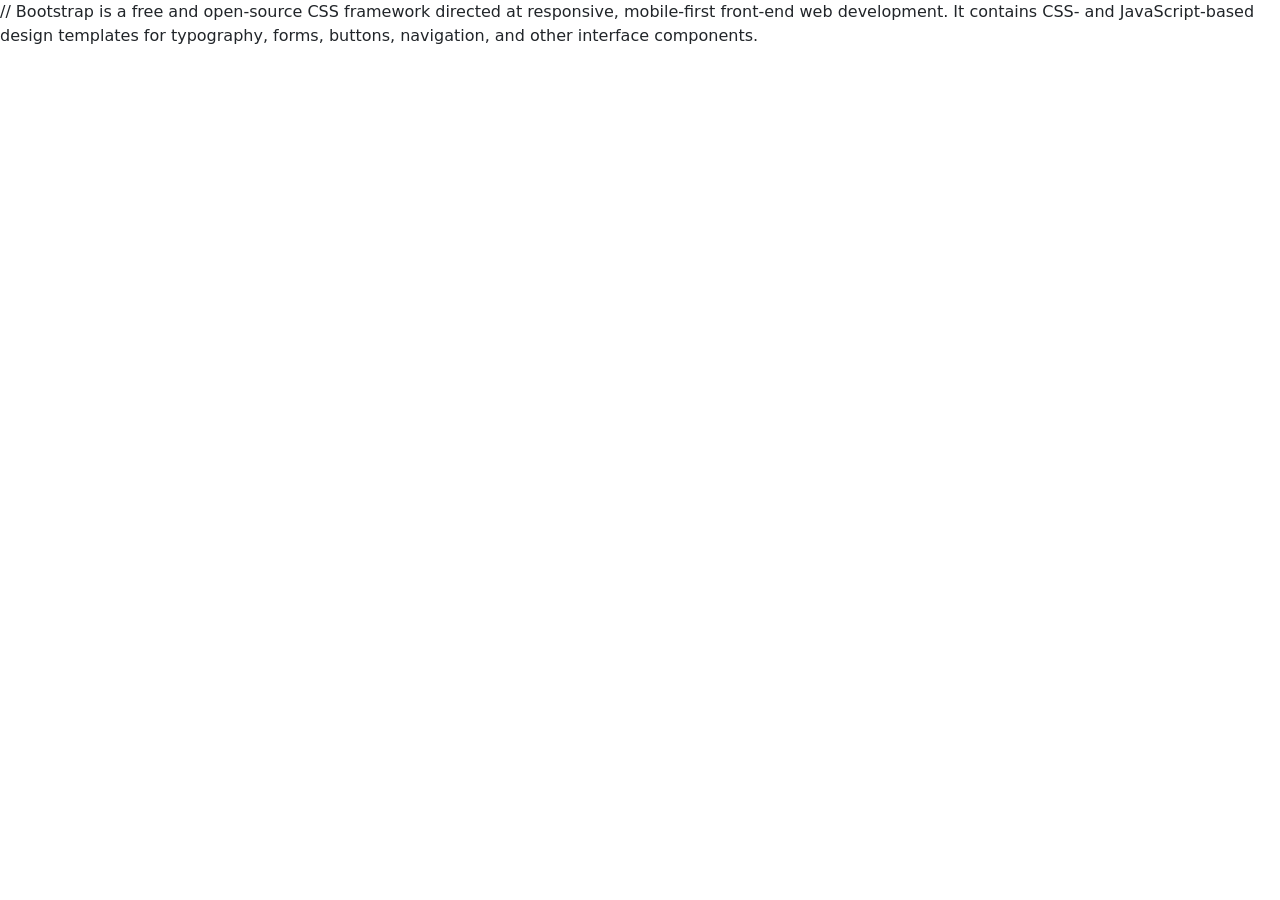
==== bsintro.html @ a4935021 "bootstrap" ====
<!DOCTYPE html>
<html lang="en">
<head>
    <meta charset="UTF-8">
    <meta name="viewport" content="width=device-width, initial-scale=1.0">
    <title>Bootstrap Introduction</title>
    <!-- Latest compiled and minified CSS -->
<link href="https://cdn.jsdelivr.net/npm/bootstrap@5.3.8/dist/css/bootstrap.min.css" rel="stylesheet">

<!-- Latest compiled JavaScript -->
<script src="https://cdn.jsdelivr.net/npm/bootstrap@5.3.8/dist/js/bootstrap.bundle.min.js"></script>
</head>
<body>
    // Bootstrap is a free and open-source CSS framework directed at responsive, mobile-first front-end web development. It contains CSS- and JavaScript-based design templates for typography, forms, buttons, navigation, and other interface components. 
    <!-- framework -->
    
</body>
</html>
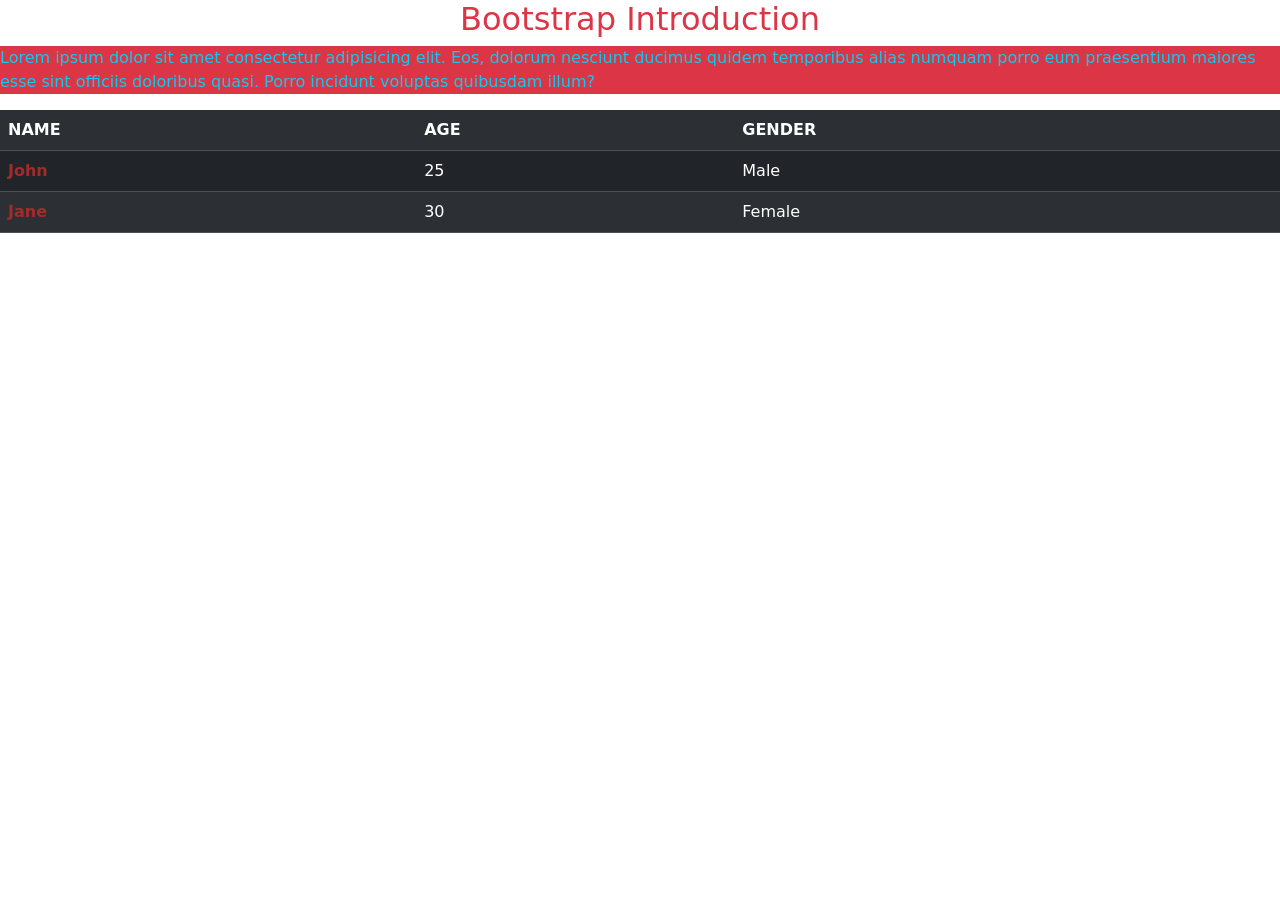
==== commit 892e388c: "response" ====
--- a/bsintro.html
+++ b/bsintro.html
@@ -9,10 +9,33 @@
 
 <!-- Latest compiled JavaScript -->
 <script src="https://cdn.jsdelivr.net/npm/bootstrap@5.3.8/dist/js/bootstrap.bundle.min.js"></script>
+<style>
+    .table-fancy {
+        font-weight: bold;
+        color: brown!important;
+    }   
+</style>
 </head>
-<body>
-    // Bootstrap is a free and open-source CSS framework directed at responsive, mobile-first front-end web development. It contains CSS- and JavaScript-based design templates for typography, forms, buttons, navigation, and other interface components. 
+<body>  
     <!-- framework -->
-    
+     <h2 class="text-danger text-center">Bootstrap Introduction</h2>
+     <p class="text-info bg-danger">Lorem ipsum dolor sit amet consectetur adipisicing elit. Eos, dolorum nesciunt ducimus quidem temporibus alias numquam porro eum praesentium maiores esse sint officiis doloribus quasi. Porro incidunt voluptas quibusdam illum?</p>
+    <table class="table table-striped table-dark table-hover">
+        <tr>
+            <th>NAME</th>
+            <th>AGE</th>
+            <th>GENDER</th>
+        </tr>
+        <tr>
+            <td class="table-fancy">John</td>
+            <td>25</td>
+            <td>Male</td>       
+        </tr>
+        <tr>
+            <td class="table-fancy">Jane</td>
+            <td>30</td>
+            <td>Female</td>
+        </tr>
+    </table>
 </body>
-</html>+</html>         
